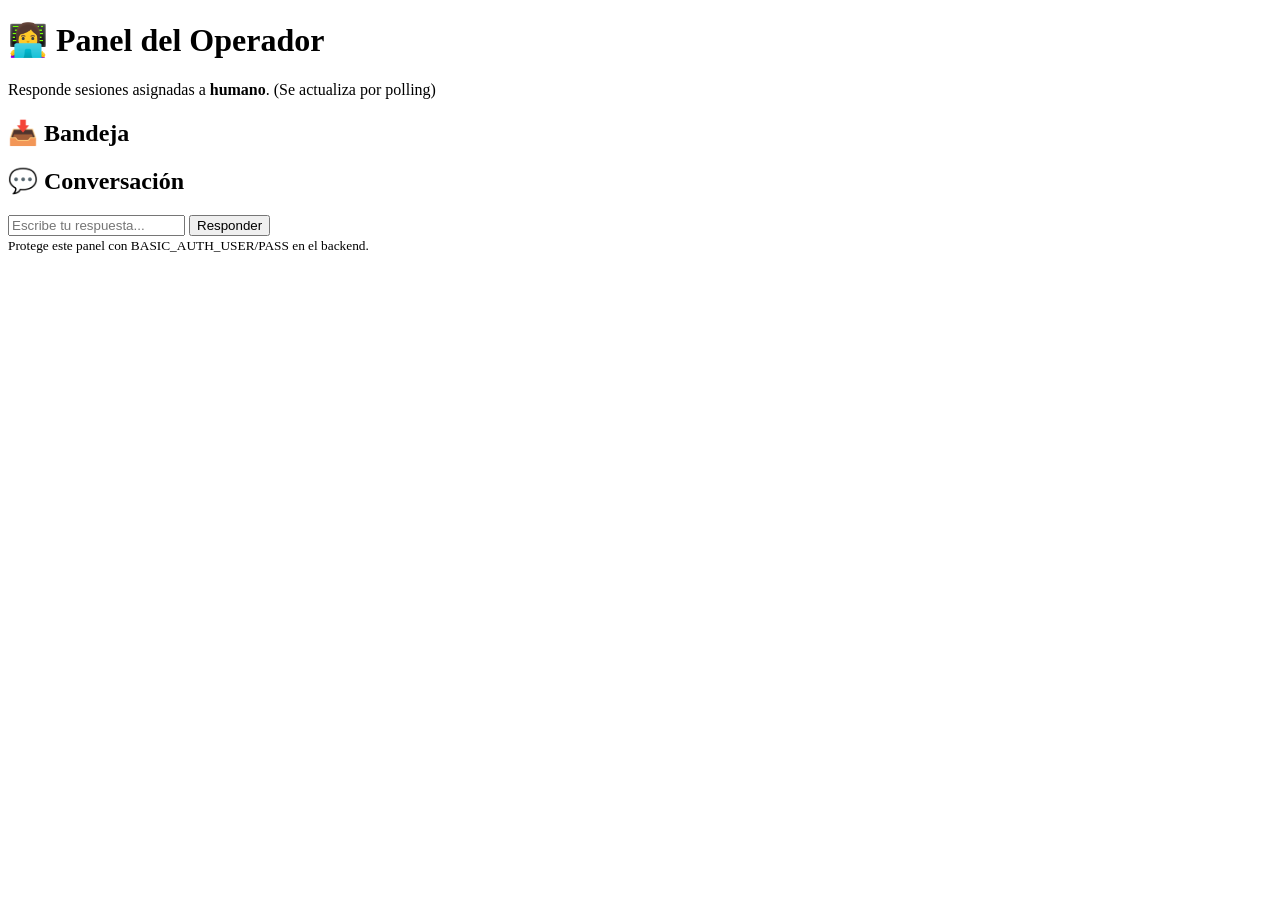
==== backend/public/operator.html @ 70884ff1 "Archivos" ====
<!doctype html>
<html lang="es">
<head>
  <meta charset="utf-8" />
  <title>Panel Operador</title>
  <meta name="viewport" content="width=device-width, initial-scale=1" />
  <link rel="stylesheet" href="/operator/operator.css" />
</head>
<body>
  <header>
    <h1>👩‍💻 Panel del Operador</h1>
    <p>Responde sesiones asignadas a <b>humano</b>. (Se actualiza por polling)</p>
  </header>

  <main>
    <section>
      <h2>📥 Bandeja</h2>
      <div id="inbox"></div>
    </section>

    <section>
      <h2>💬 Conversación</h2>
      <div id="chat"></div>
      <form id="replyForm">
        <input type="text" id="replyText" placeholder="Escribe tu respuesta..." autocomplete="off" />
        <button>Responder</button>
      </form>
    </section>
  </main>

  <footer>
    <small>Protege este panel con BASIC_AUTH_USER/PASS en el backend.</small>
  </footer>

  <script src="/operator/operator.js"></script>
</body>
</html>
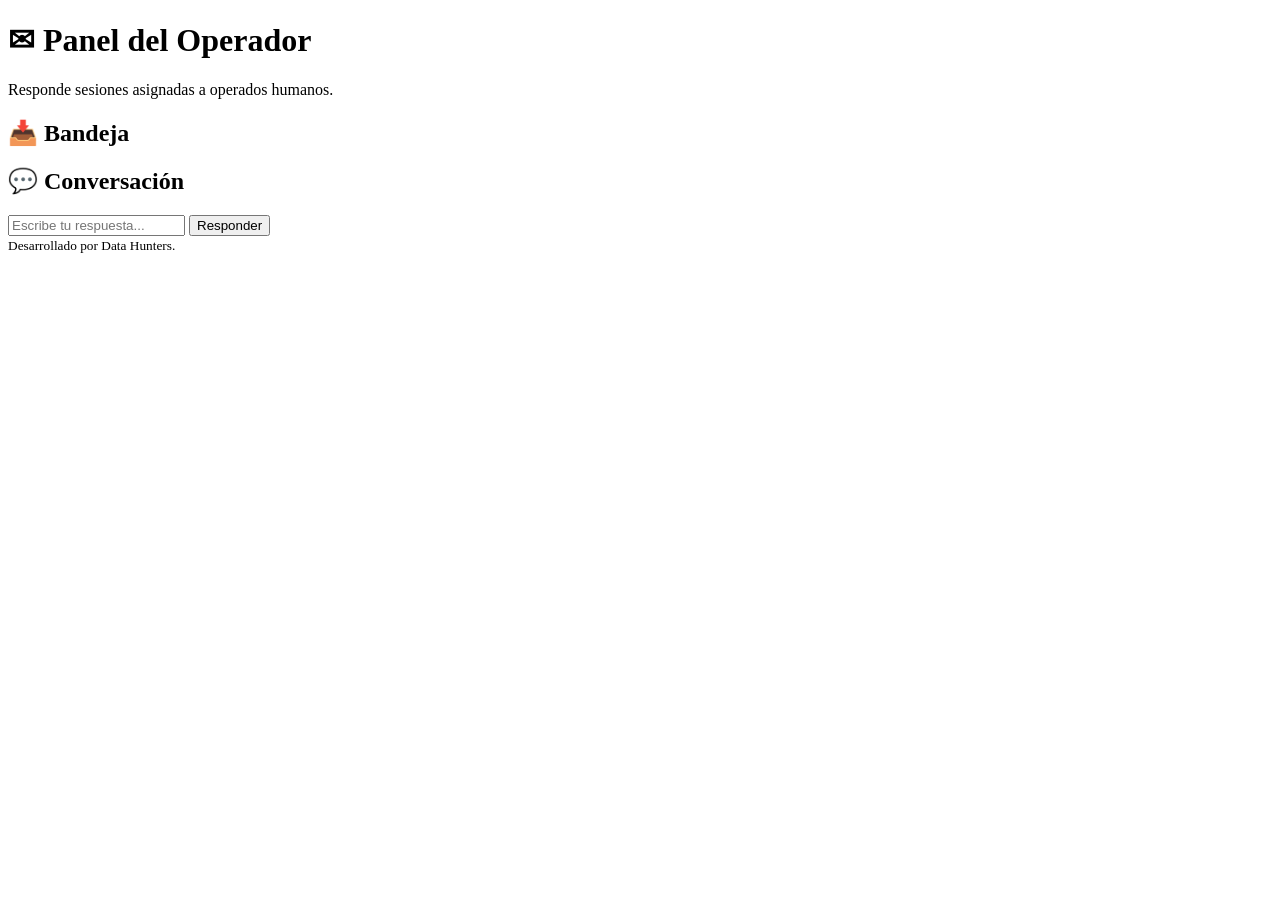
==== commit 6396acc2: "Update operator.html" ====
--- a/backend/public/operator.html
+++ b/backend/public/operator.html
@@ -8,8 +8,8 @@
 </head>
 <body>
   <header>
-    <h1>👩‍💻 Panel del Operador</h1>
-    <p>Responde sesiones asignadas a <b>humano</b>. (Se actualiza por polling)</p>
+    <h1>✉ Panel del Operador</h1>
+    <p>Responde sesiones asignadas a operados humanos.
   </header>
 
   <main>
@@ -29,7 +29,7 @@
   </main>
 
   <footer>
-    <small>Protege este panel con BASIC_AUTH_USER/PASS en el backend.</small>
+    <small>Desarrollado por Data Hunters.</small>
   </footer>
 
   <script src="/operator/operator.js"></script>
